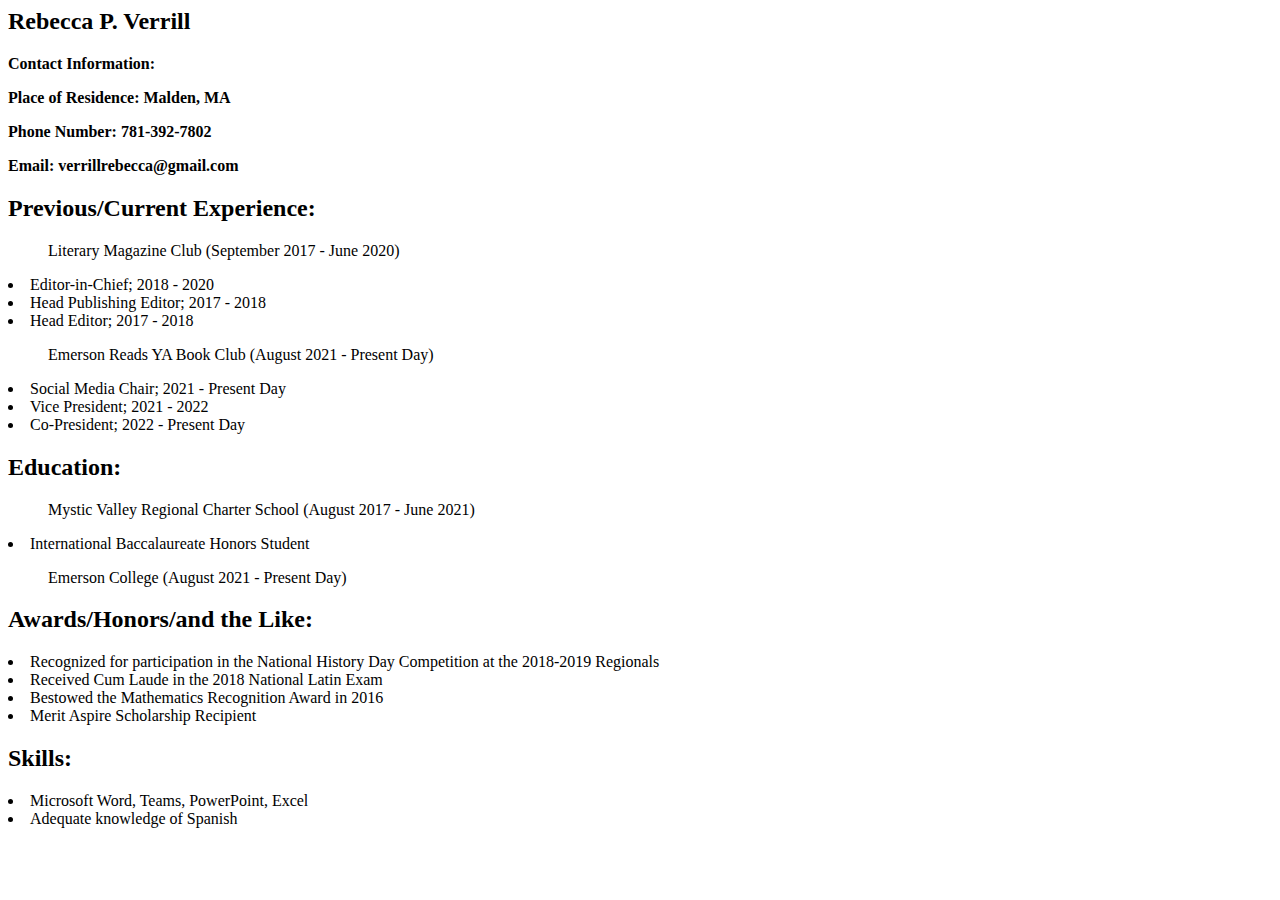
==== index.html @ 7bc8bec8 "Rename RVLab2.html to index.html" ====
<html>
<head>
<title>Rebecca P. Verrill</title>
</head>
<body>
<h2>Rebecca P. Verrill</h2>
<b>
<p>Contact Information:</p> 
<p>Place of Residence: Malden, MA</p>
<p>Phone Number: 781-392-7802</p>
<p>Email: verrillrebecca@gmail.com</p> 
</b>
<h2>Previous/Current Experience:</h2>
<ul>Literary Magazine Club (September 2017 - June 2020)</ul> 
<li>Editor-in-Chief; 2018 - 2020</li>
<li>Head Publishing Editor; 2017 - 2018</li>
<li>Head Editor; 2017 - 2018</li>
<ul>Emerson Reads YA Book Club (August 2021 - Present Day)</ul>
<li>Social Media Chair; 2021 - Present Day</li>
<li>Vice President; 2021 - 2022</li>
<li>Co-President; 2022 - Present Day</li>
<h2>Education:</h2>
<ul>Mystic Valley Regional Charter School (August 2017 - June 2021)</ul>
<li>International Baccalaureate Honors Student</li>
<ul>Emerson College (August 2021 - Present Day)</ul>
<h2>Awards/Honors/and the Like:</h2>
<li>Recognized for participation in the National History Day Competition at the 2018-2019 Regionals</li>
<li>Received Cum Laude in the 2018 National Latin Exam</li> 
<li>Bestowed the Mathematics Recognition Award in 2016</li>
<li>Merit Aspire Scholarship Recipient</li>
<h2>Skills:</h2>
<li>Microsoft Word, Teams, PowerPoint, Excel</li>
<li>Adequate knowledge of Spanish</li>
</body>
</html>
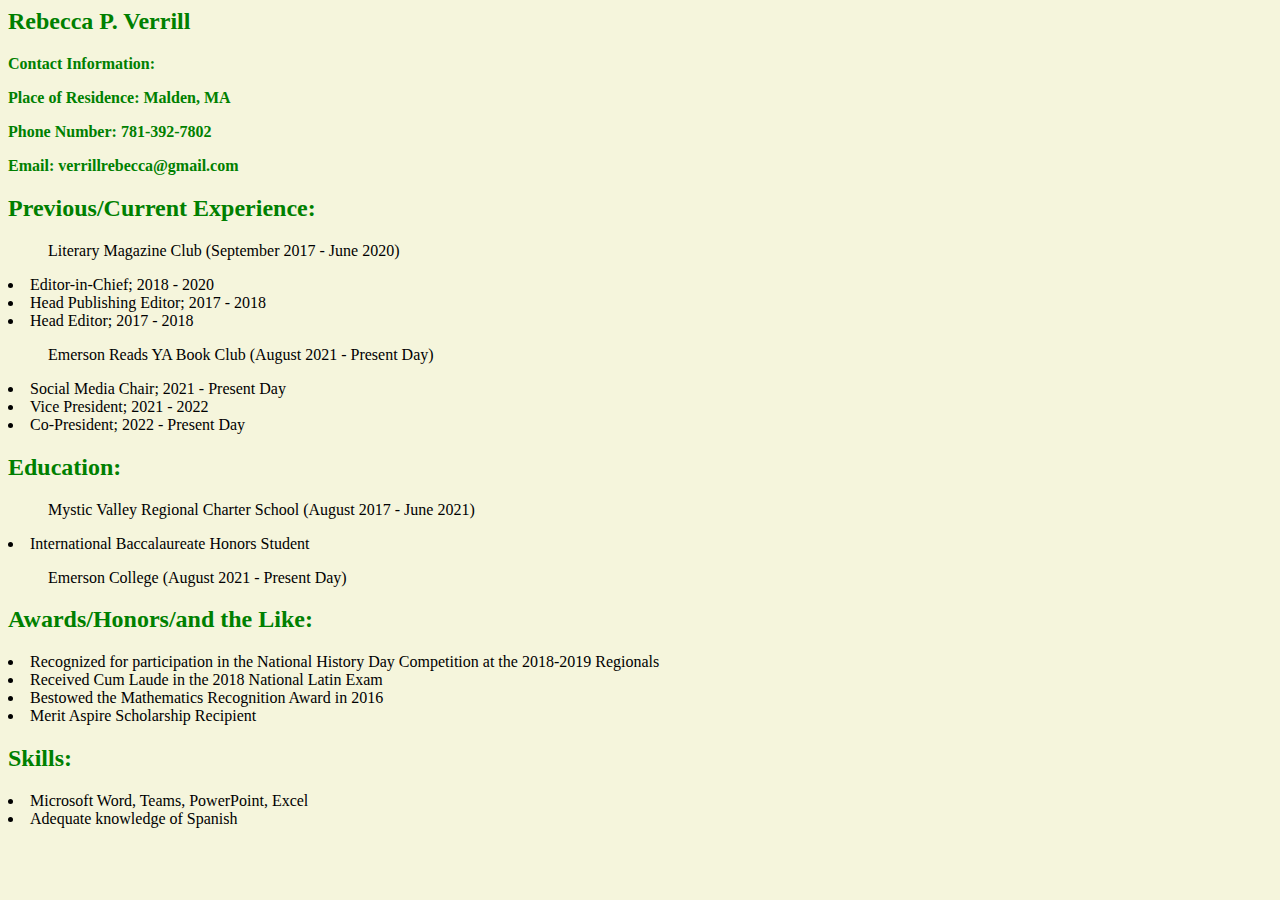
==== commit 4287af4e: "Update index.html" ====
--- a/index.html
+++ b/index.html
@@ -1,6 +1,7 @@
 <html>
 <head>
 <title>Rebecca P. Verrill</title>
+<link rel="stylesheet" type="text/css" href="stylesheet.css">
 </head>
 <body>
 <h2>Rebecca P. Verrill</h2>
--- a/stylesheet.css
+++ b/stylesheet.css
@@ -0,0 +1,9 @@
+    body {
+    background-color: beige
+}
+    h2 {
+    color:green;   
+}
+    p {
+    color: green  
+}
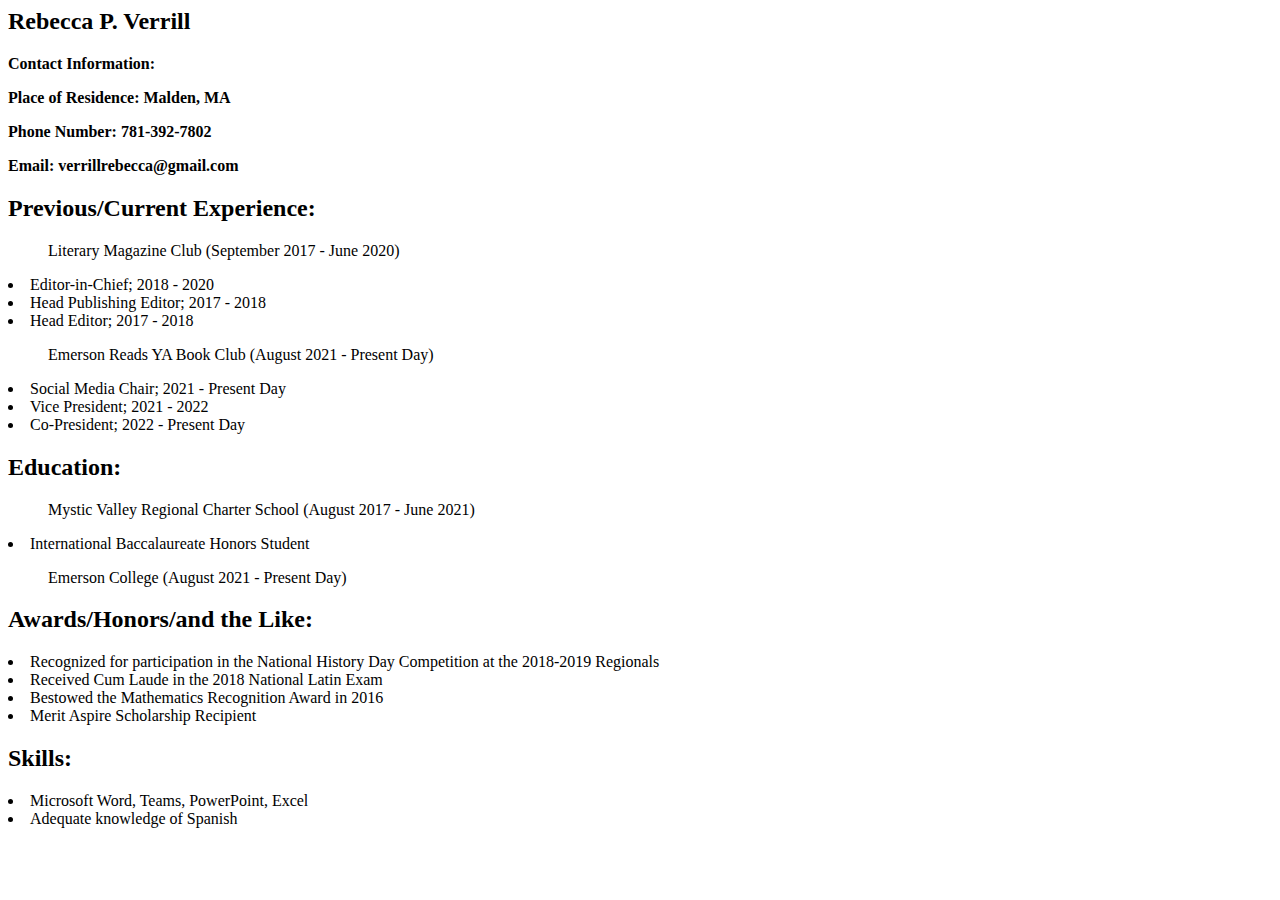
==== commit a02e4ab8: "Update index.html" ====
--- a/index.html
+++ b/index.html
@@ -1,7 +1,7 @@
 <html>
 <head>
 <title>Rebecca P. Verrill</title>
-<link rel="stylesheet" type="text/css" href="stylesheet.css">
+<link rel="stylesheet" type="text/css" href="https://github.com/rebeccavrebeccav/rebeccavrebeccav.github.io/blob/main/stylesheet.css">
 </head>
 <body>
 <h2>Rebecca P. Verrill</h2>
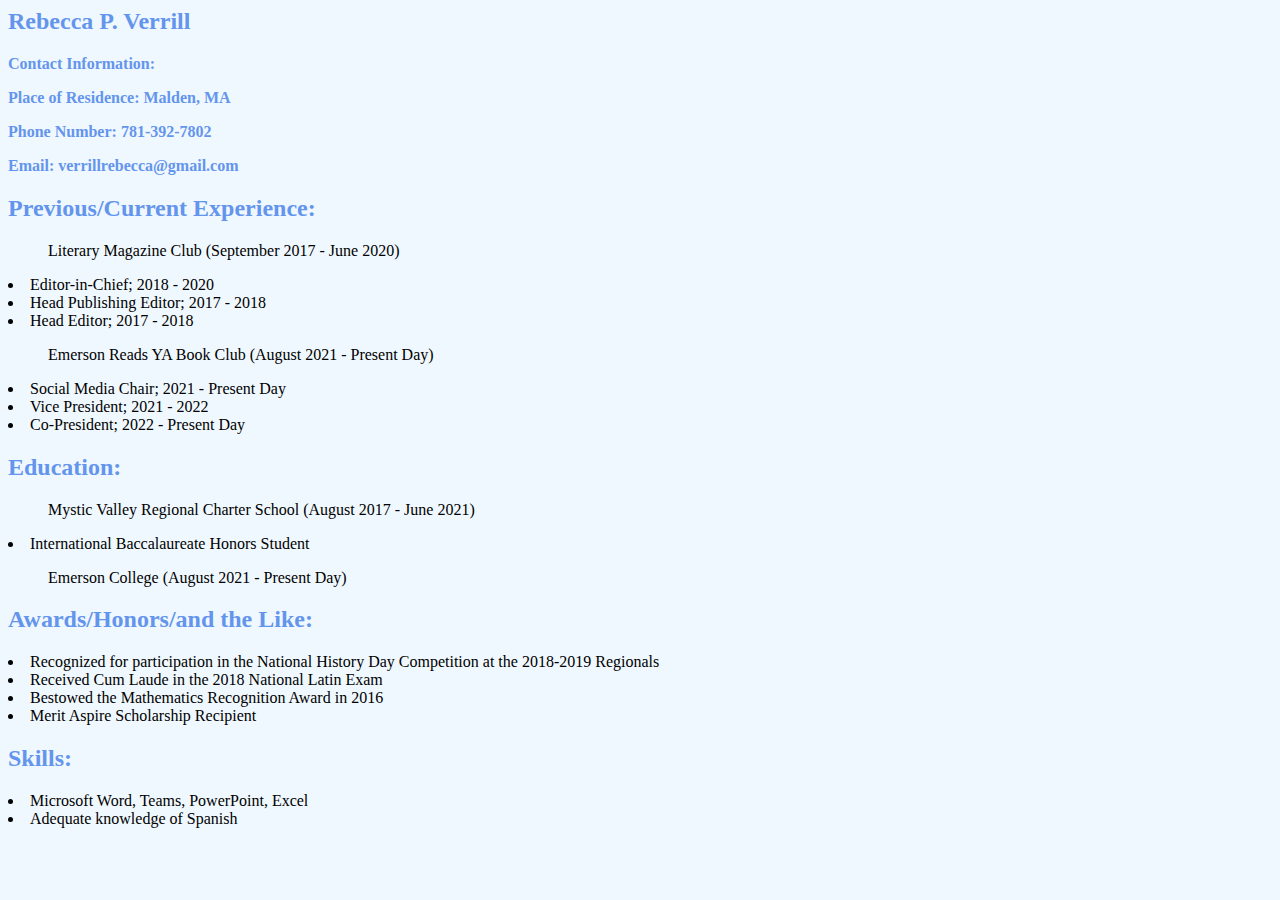
==== commit c6e39f6f: "Update index.html" ====
--- a/index.html
+++ b/index.html
@@ -1,7 +1,7 @@
 <html>
 <head>
 <title>Rebecca P. Verrill</title>
-<link rel="stylesheet" type="text/css" href="https://github.com/rebeccavrebeccav/rebeccavrebeccav.github.io/blob/main/stylesheet.css">
+<link rel="stylesheet" type="text/css" href="stylesheet.css">
 </head>
 <body>
 <h2>Rebecca P. Verrill</h2>
--- a/stylesheet.css
+++ b/stylesheet.css
@@ -0,0 +1,9 @@
+body {
+    background-color: #F0F8FF;
+}
+    h2 {
+    color:#6495ED;   
+}
+    p {
+    color: #6495ED;  
+}
